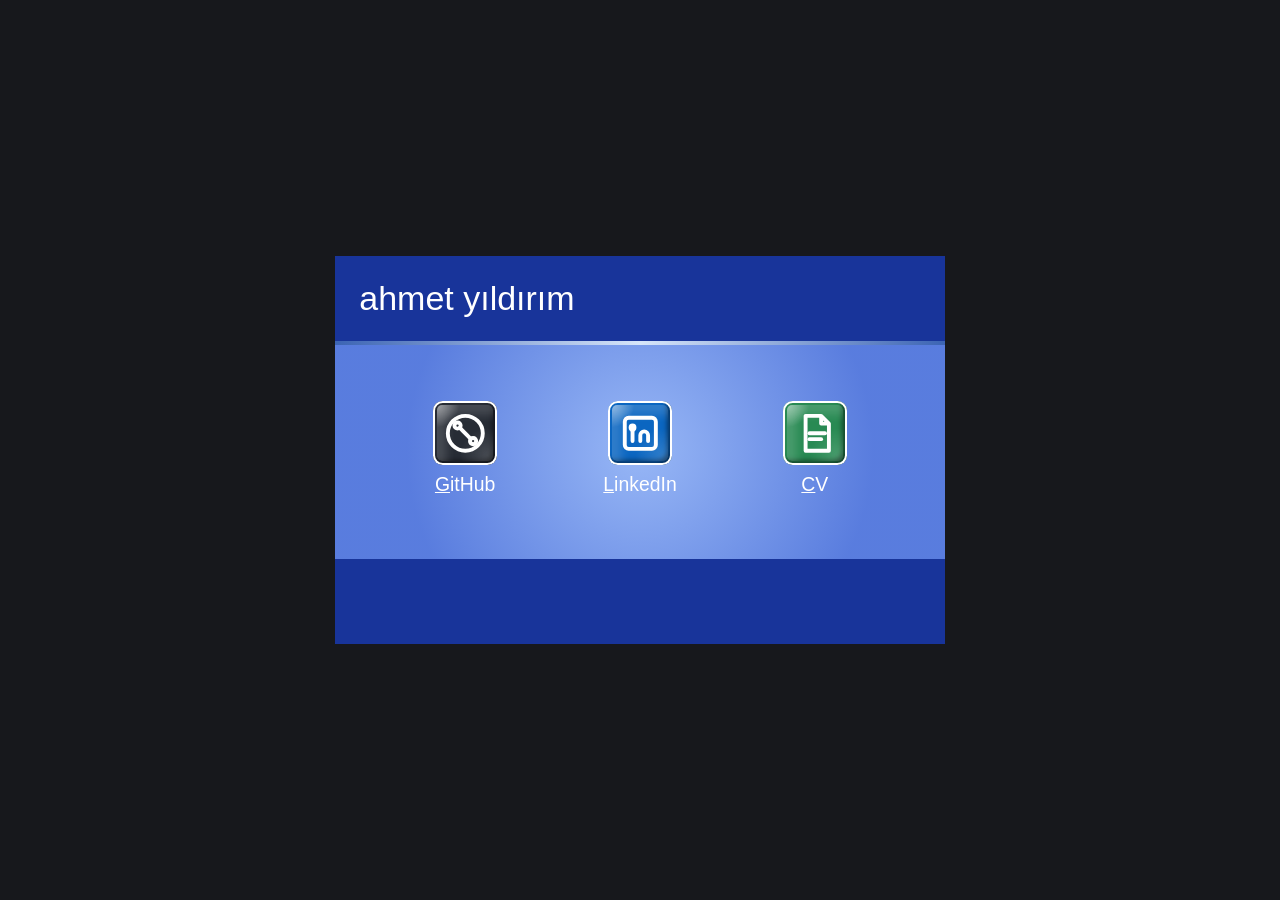
==== index.html @ 96808cb3 "feat: replace control buttons with animated social links" ====
<!DOCTYPE html>
<html lang="en">
<head>
    <meta charset="UTF-8">
    <meta name="viewport" content="width=device-width, initial-scale=1.0">
    <title>Ahmet Yıldırım</title>
    <link rel="stylesheet" href="./style.css">
</head>
<body>
    <main>
	<header>ahmet yıldırım</header>
	<div class="btn-block">
		<a id="github" class="icon-btn icon-btn--github" href="https://github.com/yldrmahmet" target="_blank" rel="noopener noreferrer" aria-label="GitHub">
			<svg class="icon icon--github" viewBox="0 0 24 24" width="24px" height="24px" aria-hidden="true">
				<g fill="none" stroke="#fff">
					<circle class="icon__part icon__part--1" cx="12" cy="12" r="9" stroke-width="2" data-anim-end />
					<circle class="icon__part icon__part--2" cx="8" cy="8" r="1.6" stroke-width="2" />
					<circle class="icon__part icon__part--3" cx="16" cy="16" r="1.6" stroke-width="2" />
					<line class="icon__part icon__part--4" x1="9.2" y1="9.2" x2="14.8" y2="14.8" stroke-width="2" stroke-linecap="round" />
				</g>
			</svg>
		</a>
		<span class="btn-block__u">G</span>itHub
	</div>
	<div class="btn-block">
		<a id="linkedin" class="icon-btn icon-btn--linkedin" href="https://www.linkedin.com/in/kullaniciadi/" target="_blank" rel="noopener noreferrer" aria-label="LinkedIn">
			<svg class="icon icon--linkedin" viewBox="0 0 24 24" width="24px" height="24px" aria-hidden="true">
				<g fill="none" stroke="#fff">
					<rect class="icon__part icon__part--1" x="4" y="4" width="16" height="16" rx="2" stroke-width="2" data-anim-end />
					<circle class="icon__part icon__part--2" cx="8" cy="9" r="1" stroke-width="2" />
					<line class="icon__part icon__part--3" x1="8" y1="11" x2="8" y2="16" stroke-width="2" stroke-linecap="round" />
					<path class="icon__part icon__part--4" d="M12 16v-3c0-1.1.9-2 2-2s2 .9 2 2v3" stroke-width="2" stroke-linecap="round" stroke-linejoin="round" />
				</g>
			</svg>
		</a>
		<span class="btn-block__u">L</span>inkedIn
	</div>
	<div class="btn-block">
		<a id="cv" class="icon-btn icon-btn--cv" href="./cv.pdf" target="_blank" rel="noopener noreferrer" aria-label="CV">
			<svg class="icon icon--cv" viewBox="0 0 24 24" width="24px" height="24px" aria-hidden="true">
				<g fill="none" stroke="#fff">
					<path class="icon__part icon__part--1" d="M7 3h8l4 4v14H7z" stroke-width="2" stroke-linejoin="round" data-anim-end />
					<polyline class="icon__part icon__part--2" points="15,3 15,7 19,7" stroke-width="2" stroke-linejoin="round" />
					<line class="icon__part icon__part--3" x1="9" y1="12" x2="17" y2="12" stroke-width="2" stroke-linecap="round" />
					<line class="icon__part icon__part--4" x1="9" y1="15" x2="15" y2="15" stroke-width="2" stroke-linecap="round" />
				</g>
			</svg>
		</a>
		<span class="btn-block__u">C</span>V
	</div>
	<footer></footer>
		</main>
        <script src="./app.js"></script>
</body>
</html>
---- style.css ----
* {
	border: 0;
	box-sizing: border-box;
	margin: 0;
	padding: 0;
}
:root {
	--trans-dur: 0.3s;
	font-size: calc(16px + (24 - 16) * (100vw - 320px) / (2560 - 320));
}
body,
button {
	font: 1em/1.5 Verdana, sans-serif;
}
body {
	background-color: hsl(223,10%,10%);
	display: flex;
	flex-direction: column;
	height: 100vh;
	transition:
		background-color var(--trans-dur),
		color var(--trans-dur);
}
header,
footer {
	background-color: hsl(227,73%,35%);
	display: flex;
	justify-content: space-between;
	align-items: center;
	width: 100%;
	min-height: 4.4rem;
	position: absolute;
}
header {
	font-family: Arial, sans-serif;
	font-size: 1.75em;
	line-height: 1;
	margin-bottom: 0.2rem;
	padding: 0 1.25rem;
	top: 0;
}
footer {
	bottom: 0;
}
header:after {
	background-image: linear-gradient(90deg,hsl(220,50%,47%),hsl(215,77%,91%),hsl(220,50%,47%));
	content: "";
	display: block;
	position: absolute;
	top: 100%;
	left: 0;
	width: 100%;
	height: 0.2rem;
}
main {
	background-image: radial-gradient(circle at center,hsl(220,84%,78%),hsl(224,67%,61%) 12em);
	color: hsl(0,0%,100%);
	display: flex;
	justify-content: center;
	align-items: center;
	margin: auto;
	position: relative;
	max-width: 31.4em;
	width: 100%;
	min-height: 20em;
}
.btn-block {
	width: 9em;
	text-align: center;
}
.btn-block__u {
	text-decoration: underline;
}
.icon-btn {
	background-color: hsl(0,0%,50%);
	border-radius: 0.5em;
	box-shadow:
		0 0 0 2px hsl(0,0%,100%) inset,
		-0.25em -0.25em 0.25em hsla(0,0%,0%,0.5) inset;
	cursor: pointer;
	display: flex;
	margin: 0 auto 0.25em auto;
	outline: transparent;
	position: relative;
	width: 3.3em;
	height: 3.3em;
	-webkit-appearance: none;
	appearance: none;
	-webkit-tap-highlight-color: transparent;
	text-decoration: none;
}
.icon-btn:before {
	background-color: hsla(0,0%,100%,0);
	background-image:
		radial-gradient(100% 100% at 0 0,hsla(0,0%,100%,0.5),hsla(0,0%,100%,0) 40%),
		radial-gradient(100% 100% at 90% 90%,hsla(0,0%,100%,0.15),hsla(0,0%,100%,0) 50%);
	border-radius: 0.25em;
	box-shadow: 0.5em 0.5em 0.5em hsla(0,0%,100%,0.15) inset;
	content: "";
	display: block;
	position: absolute;
	inset: 4px;
	transition: background-color var(--trans-dur);
}
.icon-btn:focus-visible:before,
.icon-btn:hover:before {
	background-color: hsla(0,0%,100%,0.2);
}
.icon-btn:active:before {
	background-color: hsla(0,0%,0%,0.2);
}
.icon-btn--github { background-color: hsl(220, 15%, 18%); }
.icon-btn--linkedin { background-color: hsl(210, 89%, 40%); }
.icon-btn--cv { background-color: hsl(146, 55%, 35%); }
.icon {
	margin: auto;
	pointer-events: none;
	width: 2.4em;
	height: 2.4em;
}
.icon__part {
	animation-duration: 1s;
}
.icon-btn--animated .icon__part {
	transform-origin: 12px 12px;
}

.icon-btn--animated .icon--github .icon__part--1 { animation-name: githubRing; }
.icon-btn--animated .icon--github .icon__part--2 { animation-name: githubNodeA; }
.icon-btn--animated .icon--github .icon__part--3 { animation-name: githubNodeB; }
.icon-btn--animated .icon--github .icon__part--4 {
	animation-name: githubLink;
	stroke-dasharray: 9 9;
}

.icon-btn--animated .icon--linkedin .icon__part--1 { animation-name: linkedinFrame; }
.icon-btn--animated .icon--linkedin .icon__part--2 { animation-name: linkedinDot; }
.icon-btn--animated .icon--linkedin .icon__part--3 { animation-name: linkedinBar; }
.icon-btn--animated .icon--linkedin .icon__part--4 { animation-name: linkedinBar2; }

.icon-btn--animated .icon--cv .icon__part--1 { animation-name: cvPaper; }
.icon-btn--animated .icon--cv .icon__part--2 { animation-name: cvFold; }
.icon-btn--animated .icon--cv .icon__part--3,
.icon-btn--animated .icon--cv .icon__part--4 {
	animation-name: cvLine;
	stroke-dasharray: 12 12;
}

/* Animations */
@keyframes githubRing {
	0%, 100% { transform: scale(1) rotate(0deg); }
	50% { transform: scale(0.88) rotate(12deg); }
}
@keyframes githubNodeA {
	0%, 100% { transform: translate(0, 0); }
	50% { transform: translate(-1px, -1px); }
}
@keyframes githubNodeB {
	0%, 100% { transform: translate(0, 0); }
	50% { transform: translate(1px, 1px); }
}
@keyframes githubLink {
	0%, 100% { stroke-dashoffset: 0; opacity: 1; }
	50% { stroke-dashoffset: 8; opacity: 0.6; }
}
@keyframes linkedinFrame {
	0%, 100% { transform: translateY(0); }
	50% { transform: translateY(-1px); }
}
@keyframes linkedinDot {
	0%, 100% { transform: scale(1); }
	50% { transform: scale(1.35); }
}
@keyframes linkedinBar {
	0%, 100% { transform: translateY(0); }
	50% { transform: translateY(-1px); }
}
@keyframes linkedinBar2 {
	0%, 100% { transform: translateY(0); }
	50% { transform: translateY(1px); }
}
@keyframes cvPaper {
	0%, 100% { transform: rotate(0deg); }
	50% { transform: rotate(-7deg); }
}
@keyframes cvFold {
	0%, 100% { transform: translate(0, 0); }
	50% { transform: translate(0.8px, -0.8px); }
}
@keyframes cvLine {
	0%, 100% { stroke-dashoffset: 0; opacity: 1; }
	50% { stroke-dashoffset: -8; opacity: 0.65; }
}
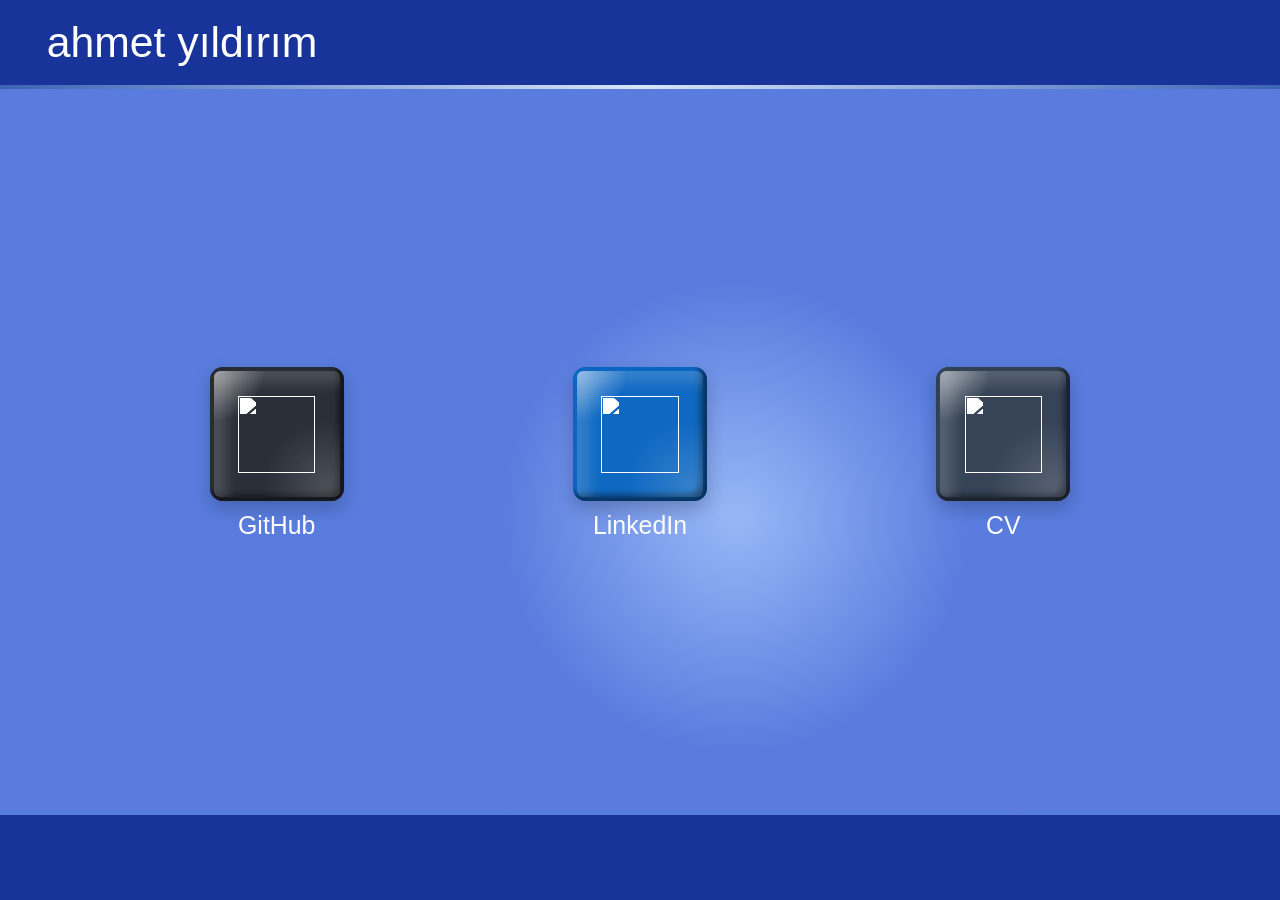
==== commit ec164f23: "update portfolio UI and CV modal flow" ====
--- a/index.html
+++ b/index.html
@@ -11,45 +11,29 @@
 	<header>ahmet yıldırım</header>
 	<div class="btn-block">
 		<a id="github" class="icon-btn icon-btn--github" href="https://github.com/yldrmahmet" target="_blank" rel="noopener noreferrer" aria-label="GitHub">
-			<svg class="icon icon--github" viewBox="0 0 24 24" width="24px" height="24px" aria-hidden="true">
-				<g fill="none" stroke="#fff">
-					<circle class="icon__part icon__part--1" cx="12" cy="12" r="9" stroke-width="2" data-anim-end />
-					<circle class="icon__part icon__part--2" cx="8" cy="8" r="1.6" stroke-width="2" />
-					<circle class="icon__part icon__part--3" cx="16" cy="16" r="1.6" stroke-width="2" />
-					<line class="icon__part icon__part--4" x1="9.2" y1="9.2" x2="14.8" y2="14.8" stroke-width="2" stroke-linecap="round" />
-				</g>
-			</svg>
+			<img class="icon icon--github" src="https://cdn.jsdelivr.net/npm/bootstrap-icons@1.11.3/icons/github.svg" alt="" />
 		</a>
-		<span class="btn-block__u">G</span>itHub
+		GitHub
 	</div>
 	<div class="btn-block">
-		<a id="linkedin" class="icon-btn icon-btn--linkedin" href="https://www.linkedin.com/in/kullaniciadi/" target="_blank" rel="noopener noreferrer" aria-label="LinkedIn">
-			<svg class="icon icon--linkedin" viewBox="0 0 24 24" width="24px" height="24px" aria-hidden="true">
-				<g fill="none" stroke="#fff">
-					<rect class="icon__part icon__part--1" x="4" y="4" width="16" height="16" rx="2" stroke-width="2" data-anim-end />
-					<circle class="icon__part icon__part--2" cx="8" cy="9" r="1" stroke-width="2" />
-					<line class="icon__part icon__part--3" x1="8" y1="11" x2="8" y2="16" stroke-width="2" stroke-linecap="round" />
-					<path class="icon__part icon__part--4" d="M12 16v-3c0-1.1.9-2 2-2s2 .9 2 2v3" stroke-width="2" stroke-linecap="round" stroke-linejoin="round" />
-				</g>
-			</svg>
+		<a id="linkedin" class="icon-btn icon-btn--linkedin" href="https://www.linkedin.com/in/yldrmahmet/" target="_blank" rel="noopener noreferrer" aria-label="LinkedIn">
+			<img class="icon icon--linkedin" src="https://cdn.jsdelivr.net/npm/bootstrap-icons@1.11.3/icons/linkedin.svg" alt="" />
 		</a>
-		<span class="btn-block__u">L</span>inkedIn
+		LinkedIn
 	</div>
 	<div class="btn-block">
-		<a id="cv" class="icon-btn icon-btn--cv" href="./cv.pdf" target="_blank" rel="noopener noreferrer" aria-label="CV">
-			<svg class="icon icon--cv" viewBox="0 0 24 24" width="24px" height="24px" aria-hidden="true">
-				<g fill="none" stroke="#fff">
-					<path class="icon__part icon__part--1" d="M7 3h8l4 4v14H7z" stroke-width="2" stroke-linejoin="round" data-anim-end />
-					<polyline class="icon__part icon__part--2" points="15,3 15,7 19,7" stroke-width="2" stroke-linejoin="round" />
-					<line class="icon__part icon__part--3" x1="9" y1="12" x2="17" y2="12" stroke-width="2" stroke-linecap="round" />
-					<line class="icon__part icon__part--4" x1="9" y1="15" x2="15" y2="15" stroke-width="2" stroke-linecap="round" />
-				</g>
-			</svg>
+		<a id="cv" class="icon-btn icon-btn--cv" href="./cv.pdf" target="_blank" rel="noopener noreferrer" aria-label="CV" data-cv-open>
+			<img class="icon icon--cv" src="https://cdn.jsdelivr.net/npm/bootstrap-icons@1.11.3/icons/filetype-pdf.svg" alt="" />
 		</a>
-		<span class="btn-block__u">C</span>V
+		CV
 	</div>
 	<footer></footer>
-		</main>
-        <script src="./app.js"></script>
+	</main>
+	<div id="cv-modal" class="cv-modal" role="dialog" aria-modal="true" aria-label="CV preview" aria-hidden="true">
+		<div class="cv-modal__panel">
+			<iframe src="./cv.pdf#view=FitH" class="cv-modal__frame" title="CV PDF Preview"></iframe>
+		</div>
+	</div>
+	<script src="./app.js"></script>
 </body>
 </html>
--- a/style.css
+++ b/style.css
@@ -6,6 +6,7 @@
 }
 :root {
 	--trans-dur: 0.3s;
+	--ease-out: cubic-bezier(0.22, 1, 0.36, 1);
 	font-size: calc(16px + (24 - 16) * (100vw - 320px) / (2560 - 320));
 }
 body,
@@ -16,7 +17,8 @@
 	background-color: hsl(223,10%,10%);
 	display: flex;
 	flex-direction: column;
-	height: 100vh;
+	min-height: 100vh;
+	min-height: 100dvh;
 	transition:
 		background-color var(--trans-dur),
 		color var(--trans-dur);
@@ -33,7 +35,7 @@
 }
 header {
 	font-family: Arial, sans-serif;
-	font-size: 1.75em;
+	font-size: 1.45rem;
 	line-height: 1;
 	margin-bottom: 0.2rem;
 	padding: 0 1.25rem;
@@ -54,43 +56,57 @@
 }
 main {
 	background-image: radial-gradient(circle at center,hsl(220,84%,78%),hsl(224,67%,61%) 12em);
+	background-size: 115% 115%;
 	color: hsl(0,0%,100%);
 	display: flex;
 	justify-content: center;
 	align-items: center;
-	margin: auto;
+	gap: 0.9rem;
+	margin: 0;
+	padding: 5.2rem 0.9rem 5rem;
 	position: relative;
-	max-width: 31.4em;
-	width: 100%;
-	min-height: 20em;
+	width: 100%;
+	min-height: 100vh;
+	min-height: 100dvh;
+	height: 100dvh;
+	animation: surfaceShift 14s ease-in-out infinite alternate;
 }
 .btn-block {
-	width: 9em;
+	width: 9.5em;
+	font-size: 1rem;
 	text-align: center;
-}
-.btn-block__u {
-	text-decoration: underline;
-}
+	opacity: 0;
+	transform: translateY(10px);
+	animation: blockEnter 480ms var(--ease-out) forwards;
+	transition: color 0.2s ease;
+}
+.btn-block:nth-of-type(1) { animation-delay: 80ms; }
+.btn-block:nth-of-type(2) { animation-delay: 150ms; }
+.btn-block:nth-of-type(3) { animation-delay: 220ms; }
 .icon-btn {
 	background-color: hsl(0,0%,50%);
 	border-radius: 0.5em;
 	box-shadow:
-		0 0 0 2px hsl(0,0%,100%) inset,
-		-0.25em -0.25em 0.25em hsla(0,0%,0%,0.5) inset;
+		-0.25em -0.25em 0.25em hsla(0,0%,0%,0.5) inset,
+		0 0.3em 0.7em hsla(222,45%,8%,0.24);
 	cursor: pointer;
 	display: flex;
 	margin: 0 auto 0.25em auto;
 	outline: transparent;
 	position: relative;
-	width: 3.3em;
-	height: 3.3em;
+	width: 3.9em;
+	height: 3.9em;
 	-webkit-appearance: none;
 	appearance: none;
 	-webkit-tap-highlight-color: transparent;
 	text-decoration: none;
+	transition:
+		transform 170ms var(--ease-out),
+		box-shadow 170ms var(--ease-out),
+		filter 170ms var(--ease-out);
 }
 .icon-btn:before {
-	background-color: hsla(0,0%,100%,0);
+	background-color: hsla(0,0%,100%,0.02);
 	background-image:
 		radial-gradient(100% 100% at 0 0,hsla(0,0%,100%,0.5),hsla(0,0%,100%,0) 40%),
 		radial-gradient(100% 100% at 90% 90%,hsla(0,0%,100%,0.15),hsla(0,0%,100%,0) 50%);
@@ -100,94 +116,175 @@
 	display: block;
 	position: absolute;
 	inset: 4px;
-	transition: background-color var(--trans-dur);
+	transition: background-color 170ms var(--ease-out);
+}
+.icon-btn:hover,
+.icon-btn:focus-visible {
+	box-shadow:
+		-0.25em -0.25em 0.25em hsla(0,0%,0%,0.48) inset,
+		0 0.45em 0.9em hsla(222,45%,8%,0.36);
+	filter: brightness(1.015);
+	transform: translateY(-1px);
 }
 .icon-btn:focus-visible:before,
 .icon-btn:hover:before {
-	background-color: hsla(0,0%,100%,0.2);
+	background-color: hsla(0,0%,100%,0.09);
+}
+.icon-btn:focus-visible {
+	outline: 2px solid hsla(0,0%,100%,0.85);
+	outline-offset: 3px;
 }
 .icon-btn:active:before {
 	background-color: hsla(0,0%,0%,0.2);
 }
+.icon-btn:active {
+	box-shadow:
+		-0.25em -0.25em 0.25em hsla(0,0%,0%,0.55) inset,
+		0 0.2em 0.35em hsla(222,45%,8%,0.2);
+	filter: brightness(0.98);
+	transform: translateY(0);
+}
 .icon-btn--github { background-color: hsl(220, 15%, 18%); }
 .icon-btn--linkedin { background-color: hsl(210, 89%, 40%); }
-.icon-btn--cv { background-color: hsl(146, 55%, 35%); }
+.icon-btn--cv { background-color: #334155; }
 .icon {
 	margin: auto;
 	pointer-events: none;
-	width: 2.4em;
-	height: 2.4em;
-}
-.icon__part {
-	animation-duration: 1s;
-}
-.icon-btn--animated .icon__part {
-	transform-origin: 12px 12px;
-}
-
-.icon-btn--animated .icon--github .icon__part--1 { animation-name: githubRing; }
-.icon-btn--animated .icon--github .icon__part--2 { animation-name: githubNodeA; }
-.icon-btn--animated .icon--github .icon__part--3 { animation-name: githubNodeB; }
-.icon-btn--animated .icon--github .icon__part--4 {
-	animation-name: githubLink;
-	stroke-dasharray: 9 9;
-}
-
-.icon-btn--animated .icon--linkedin .icon__part--1 { animation-name: linkedinFrame; }
-.icon-btn--animated .icon--linkedin .icon__part--2 { animation-name: linkedinDot; }
-.icon-btn--animated .icon--linkedin .icon__part--3 { animation-name: linkedinBar; }
-.icon-btn--animated .icon--linkedin .icon__part--4 { animation-name: linkedinBar2; }
-
-.icon-btn--animated .icon--cv .icon__part--1 { animation-name: cvPaper; }
-.icon-btn--animated .icon--cv .icon__part--2 { animation-name: cvFold; }
-.icon-btn--animated .icon--cv .icon__part--3,
-.icon-btn--animated .icon--cv .icon__part--4 {
-	animation-name: cvLine;
-	stroke-dasharray: 12 12;
-}
-
-/* Animations */
-@keyframes githubRing {
-	0%, 100% { transform: scale(1) rotate(0deg); }
-	50% { transform: scale(0.88) rotate(12deg); }
-}
-@keyframes githubNodeA {
-	0%, 100% { transform: translate(0, 0); }
-	50% { transform: translate(-1px, -1px); }
-}
-@keyframes githubNodeB {
-	0%, 100% { transform: translate(0, 0); }
-	50% { transform: translate(1px, 1px); }
-}
-@keyframes githubLink {
-	0%, 100% { stroke-dashoffset: 0; opacity: 1; }
-	50% { stroke-dashoffset: 8; opacity: 0.6; }
-}
-@keyframes linkedinFrame {
-	0%, 100% { transform: translateY(0); }
-	50% { transform: translateY(-1px); }
-}
-@keyframes linkedinDot {
-	0%, 100% { transform: scale(1); }
-	50% { transform: scale(1.35); }
-}
-@keyframes linkedinBar {
-	0%, 100% { transform: translateY(0); }
-	50% { transform: translateY(-1px); }
-}
-@keyframes linkedinBar2 {
-	0%, 100% { transform: translateY(0); }
-	50% { transform: translateY(1px); }
-}
-@keyframes cvPaper {
-	0%, 100% { transform: rotate(0deg); }
-	50% { transform: rotate(-7deg); }
-}
-@keyframes cvFold {
-	0%, 100% { transform: translate(0, 0); }
-	50% { transform: translate(0.8px, -0.8px); }
-}
-@keyframes cvLine {
-	0%, 100% { stroke-dashoffset: 0; opacity: 1; }
-	50% { stroke-dashoffset: -8; opacity: 0.65; }
-}
+	width: 2.25em;
+	height: 2.25em;
+	filter: brightness(0) invert(1);
+	transform-origin: 50% 50%;
+	transition: transform 170ms var(--ease-out);
+}
+.icon-btn:hover .icon,
+.icon-btn:focus-visible .icon {
+	transform: scale(1.02);
+}
+
+.cv-modal {
+	background: hsla(223, 45%, 5%, 0.72);
+	backdrop-filter: blur(4px);
+	inset: 0;
+	opacity: 0;
+	pointer-events: none;
+	position: fixed;
+	transition: opacity 180ms var(--ease-out);
+	visibility: hidden;
+	z-index: 1000;
+}
+.cv-modal.is-open {
+	opacity: 1;
+	pointer-events: auto;
+	visibility: visible;
+}
+.cv-modal__panel {
+	background: hsl(220, 23%, 12%);
+	border: 1px solid hsla(0,0%,100%,0.15);
+	border-radius: 0.9rem;
+	box-shadow: 0 1rem 3rem hsla(220, 45%, 4%, 0.55);
+	height: min(88dvh, 54rem);
+	left: 50%;
+	overflow: hidden;
+	position: absolute;
+	top: 50%;
+	transform: translate(-50%, -50%);
+	width: min(70rem, calc(100vw - 1.2rem));
+}
+.cv-modal__frame {
+	background: #fff;
+	border: 0;
+	display: block;
+	height: 100%;
+	width: 100%;
+}
+body.modal-open {
+	overflow: hidden;
+}
+
+@keyframes blockEnter {
+	from {
+		opacity: 0;
+		transform: translateY(10px);
+	}
+	to {
+		opacity: 1;
+		transform: translateY(0);
+	}
+}
+@keyframes surfaceShift {
+	from {
+		background-position: 47% 49%;
+	}
+	to {
+		background-position: 53% 51%;
+	}
+}
+
+@media (prefers-reduced-motion: reduce) {
+	main,
+	.btn-block {
+		animation: none;
+	}
+	.cv-modal {
+		transition: none;
+	}
+	.icon-btn,
+	.icon-btn:before,
+	.icon {
+		transition: none;
+	}
+	.icon-btn:hover,
+	.icon-btn:focus-visible,
+	.icon-btn:active,
+	.icon-btn:hover .icon,
+	.icon-btn:focus-visible .icon {
+		filter: none;
+		transform: none;
+	}
+}
+
+@media (min-width: 768px) {
+	header {
+		font-size: 1.9rem;
+		padding: 0 1.8rem;
+	}
+	main {
+		gap: 1.8rem;
+		padding: 6rem 1.8rem 5.5rem;
+	}
+	.btn-block {
+		width: 11em;
+		font-size: 1.12rem;
+	}
+	.icon-btn {
+		width: 4.7em;
+		height: 4.7em;
+	}
+	.icon {
+		width: 2.7em;
+		height: 2.7em;
+	}
+}
+
+@media (min-width: 1200px) {
+	header {
+		font-size: 2.2rem;
+		padding: 0 2.4rem;
+	}
+	main {
+		gap: 2.7rem;
+		padding: 6.4rem 2.2rem 5.8rem;
+	}
+	.btn-block {
+		width: 12.5em;
+		font-size: 1.28rem;
+	}
+	.icon-btn {
+		width: 5.4em;
+		height: 5.4em;
+	}
+	.icon {
+		width: 3.1em;
+		height: 3.1em;
+	}
+}
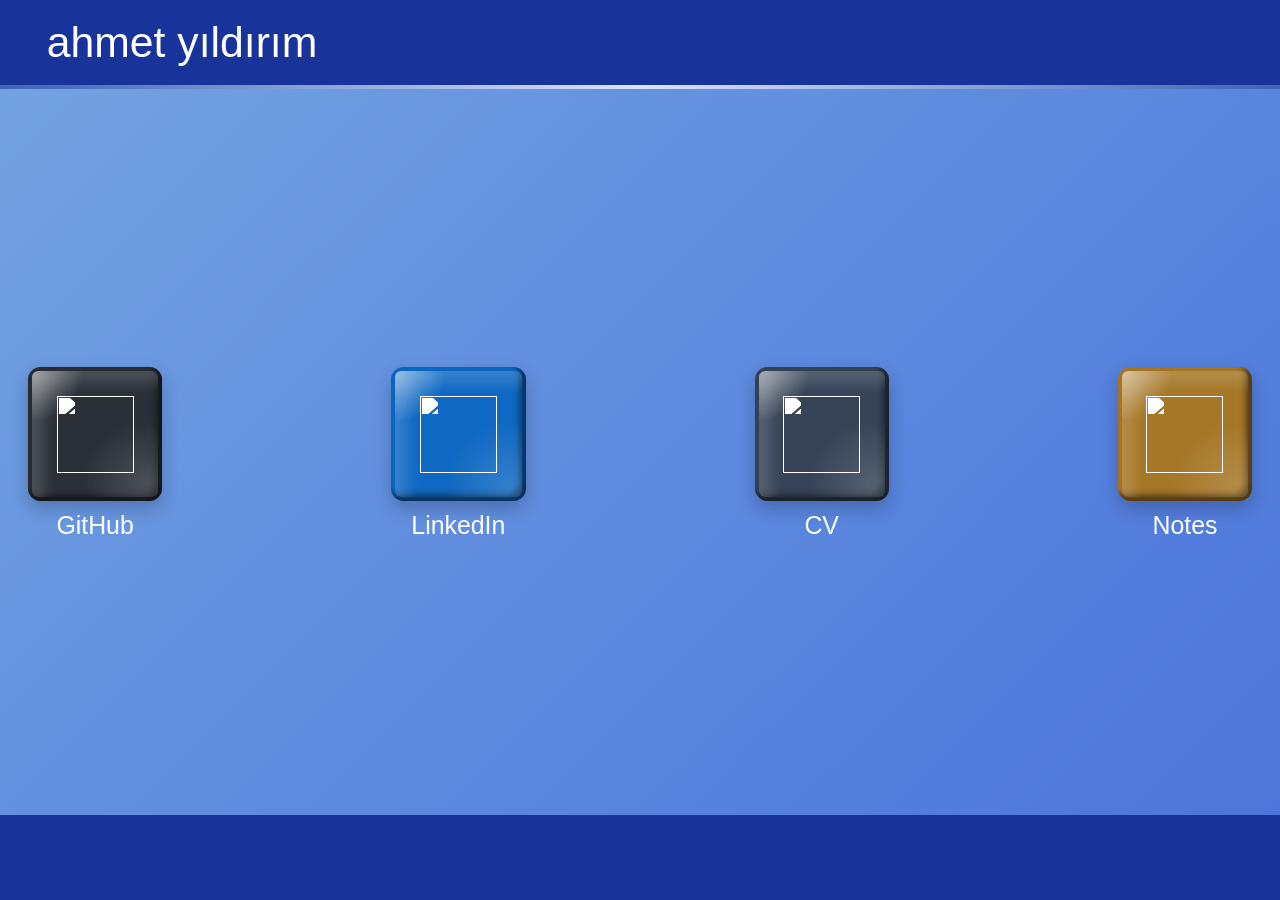
==== commit a7f752f2: "feat: add xp windows controls and markdown notes panel" ====
--- a/index.html
+++ b/index.html
@@ -1,39 +1,102 @@
 <!DOCTYPE html>
 <html lang="en">
 <head>
-    <meta charset="UTF-8">
-    <meta name="viewport" content="width=device-width, initial-scale=1.0">
-    <title>Ahmet Yıldırım</title>
-    <link rel="stylesheet" href="./style.css">
+	<meta charset="UTF-8">
+	<meta name="viewport" content="width=device-width, initial-scale=1.0">
+		<title>Ahmet Yıldırım</title>
+		<link rel="stylesheet" href="./style.css">
+		<link rel="stylesheet" href="https://unpkg.com/xp.css">
+		<script defer src="https://cdn.jsdelivr.net/npm/marked/marked.min.js"></script>
 </head>
 <body>
     <main>
-	<header>ahmet yıldırım</header>
-	<div class="btn-block">
-		<a id="github" class="icon-btn icon-btn--github" href="https://github.com/yldrmahmet" target="_blank" rel="noopener noreferrer" aria-label="GitHub">
-			<img class="icon icon--github" src="https://cdn.jsdelivr.net/npm/bootstrap-icons@1.11.3/icons/github.svg" alt="" />
-		</a>
-		GitHub
-	</div>
-	<div class="btn-block">
-		<a id="linkedin" class="icon-btn icon-btn--linkedin" href="https://www.linkedin.com/in/yldrmahmet/" target="_blank" rel="noopener noreferrer" aria-label="LinkedIn">
-			<img class="icon icon--linkedin" src="https://cdn.jsdelivr.net/npm/bootstrap-icons@1.11.3/icons/linkedin.svg" alt="" />
-		</a>
-		LinkedIn
-	</div>
-	<div class="btn-block">
-		<a id="cv" class="icon-btn icon-btn--cv" href="./cv.pdf" target="_blank" rel="noopener noreferrer" aria-label="CV" data-cv-open>
-			<img class="icon icon--cv" src="https://cdn.jsdelivr.net/npm/bootstrap-icons@1.11.3/icons/filetype-pdf.svg" alt="" />
-		</a>
-		CV
-	</div>
-	<footer></footer>
-	</main>
-	<div id="cv-modal" class="cv-modal" role="dialog" aria-modal="true" aria-label="CV preview" aria-hidden="true">
-		<div class="cv-modal__panel">
-			<iframe src="./cv.pdf#view=FitH" class="cv-modal__frame" title="CV PDF Preview"></iframe>
+		<header>ahmet yıldırım</header>
+		<section id="desktop-content" class="desktop-content" aria-hidden="false">
+			<div class="btn-block">
+				<a id="github" class="icon-btn icon-btn--github" href="https://github.com/yldrmahmet" target="_blank" rel="noopener noreferrer" aria-label="GitHub">
+					<img class="icon icon--github" src="https://cdn.jsdelivr.net/npm/bootstrap-icons@1.11.3/icons/github.svg" alt="" />
+				</a>
+				GitHub
+			</div>
+			<div class="btn-block">
+				<a id="linkedin" class="icon-btn icon-btn--linkedin" href="https://www.linkedin.com/in/yldrmahmet/" target="_blank" rel="noopener noreferrer" aria-label="LinkedIn">
+					<img class="icon icon--linkedin" src="https://cdn.jsdelivr.net/npm/bootstrap-icons@1.11.3/icons/linkedin.svg" alt="" />
+				</a>
+				LinkedIn
+			</div>
+			<div class="btn-block">
+				<a id="cv" class="icon-btn icon-btn--cv" href="./cv.pdf" rel="noopener noreferrer" aria-label="CV" data-cv-open>
+					<img class="icon icon--cv" src="https://cdn.jsdelivr.net/npm/bootstrap-icons@1.11.3/icons/filetype-pdf.svg" alt="" />
+				</a>
+				CV
+			</div>
+		<div class="btn-block">
+			<a id="notes" class="icon-btn icon-btn--notes" href="#" aria-label="Notes">
+				<img class="icon icon--notes" src="https://cdn.jsdelivr.net/npm/bootstrap-icons@1.11.3/icons/journal-text.svg" alt="" />
+			</a>
+			Notes
 		</div>
-	</div>
-	<script src="./app.js"></script>
+		</section>
+			<section id="notes-panel" class="notes-panel" aria-hidden="true">
+					<div class="window notes-window" role="region" aria-label="Notes window">
+						<div class="title-bar">
+							<div class="title-bar-text">Notes - yldrmahmet</div>
+							<div class="title-bar-controls">
+								<button type="button" aria-label="Minimize" data-window-minimize="notes"></button>
+								<button type="button" aria-label="Maximize" data-window-maximize="notes"></button>
+								<button type="button" aria-label="Close" data-notes-close></button>
+							</div>
+						</div>
+					<div class="window-body notes-window__body">
+						<aside class="notes-window__sidebar" aria-label="Post categories">
+							<ul class="tree-view notes-tree" id="notes-tree">
+								<li>Loading notes...</li>
+							</ul>
+						</aside>
+						<section class="notes-window__posts" id="notes-posts" aria-label="Notes list">
+							<article class="notes-post">
+								<fieldset>
+									<legend>Loading</legend>
+									<p>Markdown files are loading...</p>
+								</fieldset>
+							</article>
+						</section>
+						<section class="field-row notes-actions">
+							<button type="button" data-notes-close>Back to desktop</button>
+						</section>
+					</div>
+					<div class="status-bar">
+						<p class="status-bar-field" id="notes-count">0 posts</p>
+						<p class="status-bar-field" id="notes-source">notes/index.json</p>
+						<p class="status-bar-field">Press Esc to close</p>
+					</div>
+				</div>
+			</section>
+			<section id="cv-panel" class="cv-panel" aria-hidden="true">
+					<div class="window cv-window" role="region" aria-label="CV window">
+						<div class="title-bar">
+							<div class="title-bar-text">CV - yldrmahmet</div>
+							<div class="title-bar-controls">
+								<button type="button" aria-label="Minimize" data-window-minimize="cv"></button>
+								<button type="button" aria-label="Maximize" data-window-maximize="cv"></button>
+								<button type="button" aria-label="Close" data-cv-close></button>
+							</div>
+						</div>
+						<div class="window-body cv-window__body">
+							<iframe src="./cv.pdf#toolbar=0&navpanes=0&scrollbar=0&view=FitH&zoom=page-width" class="cv-window__frame" title="CV PDF Preview"></iframe>
+						<section class="field-row cv-actions">
+							<button type="button" data-cv-close>Back to desktop</button>
+						</section>
+					</div>
+				</div>
+			</section>
+				<footer>
+					<div class="taskbar" aria-label="Window taskbar">
+						<button type="button" class="taskbar__button" data-window-restore="notes" hidden>Notes</button>
+						<button type="button" class="taskbar__button" data-window-restore="cv" hidden>CV</button>
+					</div>
+				</footer>
+			</main>
+		<script src="./app.js"></script>
 </body>
 </html>
--- a/style.css
+++ b/style.css
@@ -1,5 +1,4 @@
 * {
-	border: 0;
 	box-sizing: border-box;
 	margin: 0;
 	padding: 0;
@@ -19,6 +18,7 @@
 	flex-direction: column;
 	min-height: 100vh;
 	min-height: 100dvh;
+	overflow-x: hidden;
 	transition:
 		background-color var(--trans-dur),
 		color var(--trans-dur);
@@ -27,15 +27,16 @@
 footer {
 	background-color: hsl(227,73%,35%);
 	display: flex;
-	justify-content: space-between;
 	align-items: center;
 	width: 100%;
 	min-height: 4.4rem;
 	position: absolute;
+	z-index: 10;
 }
 header {
 	font-family: Arial, sans-serif;
 	font-size: 1.45rem;
+	justify-content: space-between;
 	line-height: 1;
 	margin-bottom: 0.2rem;
 	padding: 0 1.25rem;
@@ -43,6 +44,25 @@
 }
 footer {
 	bottom: 0;
+	justify-content: flex-start;
+	padding: 0.35rem 0.55rem;
+}
+.taskbar {
+	align-items: center;
+	display: flex;
+	flex-wrap: wrap;
+	gap: 0.35rem;
+	width: 100%;
+}
+.taskbar__button {
+	max-width: min(12rem, 46vw);
+	min-width: 6.2rem;
+	overflow: hidden;
+	text-overflow: ellipsis;
+	white-space: nowrap;
+}
+.taskbar__button[hidden] {
+	display: none !important;
 }
 header:after {
 	background-image: linear-gradient(90deg,hsl(220,50%,47%),hsl(215,77%,91%),hsl(220,50%,47%));
@@ -55,8 +75,8 @@
 	height: 0.2rem;
 }
 main {
-	background-image: radial-gradient(circle at center,hsl(220,84%,78%),hsl(224,67%,61%) 12em);
-	background-size: 115% 115%;
+	background-image: linear-gradient(135deg,hsl(214,64%,67%) 0%,hsl(221,67%,60%) 52%,hsl(227,61%,54%) 100%);
+	background-size: 140% 140%;
 	color: hsl(0,0%,100%);
 	display: flex;
 	justify-content: center;
@@ -69,7 +89,19 @@
 	min-height: 100vh;
 	min-height: 100dvh;
 	height: 100dvh;
-	animation: surfaceShift 14s ease-in-out infinite alternate;
+	animation: surfaceShift 18s ease-in-out infinite alternate;
+}
+.desktop-content {
+	align-items: center;
+	display: flex;
+	gap: 0.9rem;
+	justify-content: center;
+}
+body.notes-open .desktop-content {
+	display: none;
+}
+body.cv-open .desktop-content {
+	display: none;
 }
 .btn-block {
 	width: 9.5em;
@@ -83,8 +115,10 @@
 .btn-block:nth-of-type(1) { animation-delay: 80ms; }
 .btn-block:nth-of-type(2) { animation-delay: 150ms; }
 .btn-block:nth-of-type(3) { animation-delay: 220ms; }
+.btn-block:nth-of-type(4) { animation-delay: 290ms; }
 .icon-btn {
 	background-color: hsl(0,0%,50%);
+	border: 0;
 	border-radius: 0.5em;
 	box-shadow:
 		-0.25em -0.25em 0.25em hsla(0,0%,0%,0.5) inset,
@@ -147,6 +181,7 @@
 .icon-btn--github { background-color: hsl(220, 15%, 18%); }
 .icon-btn--linkedin { background-color: hsl(210, 89%, 40%); }
 .icon-btn--cv { background-color: #334155; }
+.icon-btn--notes { background-color: hsl(38, 65%, 39%); }
 .icon {
 	margin: auto;
 	pointer-events: none;
@@ -161,44 +196,168 @@
 	transform: scale(1.02);
 }
 
-.cv-modal {
-	background: hsla(223, 45%, 5%, 0.72);
-	backdrop-filter: blur(4px);
+.notes-panel {
+	display: none;
 	inset: 0;
-	opacity: 0;
-	pointer-events: none;
+	align-items: center;
+	justify-content: center;
+	padding: clamp(0.6rem, 2.2vw, 1.2rem);
 	position: fixed;
-	transition: opacity 180ms var(--ease-out);
-	visibility: hidden;
-	z-index: 1000;
-}
-.cv-modal.is-open {
-	opacity: 1;
-	pointer-events: auto;
-	visibility: visible;
-}
-.cv-modal__panel {
-	background: hsl(220, 23%, 12%);
-	border: 1px solid hsla(0,0%,100%,0.15);
-	border-radius: 0.9rem;
-	box-shadow: 0 1rem 3rem hsla(220, 45%, 4%, 0.55);
-	height: min(88dvh, 54rem);
-	left: 50%;
+	z-index: 1200;
+}
+body.notes-open .notes-panel {
+	display: flex;
+}
+.notes-panel.is-maximized {
+	align-items: stretch;
+	justify-content: stretch;
+	padding: 0;
+}
+.cv-panel {
+	display: none;
+	inset: 0;
+	align-items: center;
+	justify-content: center;
+	padding: clamp(0.6rem, 2.2vw, 1.2rem);
+	position: fixed;
+	z-index: 1200;
+}
+body.cv-open .cv-panel {
+	display: flex;
+}
+.cv-panel.is-maximized {
+	align-items: stretch;
+	justify-content: stretch;
+	padding: 0;
+}
+.notes-window {
+	display: flex;
+	flex-direction: column;
+	max-height: calc(100dvh - 1.2rem);
 	overflow: hidden;
-	position: absolute;
-	top: 50%;
-	transform: translate(-50%, -50%);
-	width: min(70rem, calc(100vw - 1.2rem));
-}
-.cv-modal__frame {
+	width: min(96vw, 58rem);
+}
+.notes-panel.is-maximized .notes-window {
+	height: 100dvh;
+	max-height: 100dvh;
+	width: 100vw;
+}
+.notes-window__body {
+	display: grid;
+	flex: 1;
+	gap: 0.7rem;
+	grid-template-columns: minmax(9.5rem, 13rem) minmax(0, 1fr);
+	min-height: 0;
+	padding: 0.75rem;
+	color: #1f1f1f;
+}
+.notes-window__body * {
+	color: inherit;
+}
+.notes-window__sidebar {
+	min-width: 0;
+}
+.notes-tree {
+	height: min(46dvh, 28rem);
+	margin: 0;
+	overflow: auto;
+}
+.notes-panel.is-maximized .notes-tree {
+	height: 100%;
+	max-height: none;
+}
+.notes-tree__link {
+	color: inherit;
+	display: block;
+	text-decoration: none;
+}
+.notes-tree__link:focus-visible,
+.notes-tree__link:hover {
+	text-decoration: underline;
+}
+.notes-window__posts {
+	display: grid;
+	gap: 0.65rem;
+	max-height: min(46dvh, 28rem);
+	overflow: auto;
+	padding-right: 0.2rem;
+}
+.notes-panel.is-maximized .notes-window__posts {
+	height: 100%;
+	max-height: none;
+}
+.notes-post fieldset {
+	margin: 0;
+}
+.notes-post fieldset > :not(legend) {
+	margin-top: 0.45rem;
+}
+.notes-post h1,
+.notes-post h2,
+.notes-post h3 {
+	font-size: 1rem;
+	line-height: 1.25;
+}
+.notes-post ul,
+.notes-post ol {
+	margin-left: 1.1rem;
+}
+.notes-post p + p {
+	margin-top: 0.45rem;
+}
+.notes-actions {
+	align-items: center;
+	display: flex;
+	flex-wrap: wrap;
+	gap: 0.45rem;
+	grid-column: 1 / -1;
+	justify-content: flex-end;
+	margin-top: 0.25rem;
+}
+.notes-window .status-bar,
+.notes-window .status-bar-field {
+	color: #1f1f1f;
+}
+.cv-window {
+	display: flex;
+	flex-direction: column;
+	height: min(88dvh, 58rem);
+	max-height: calc(100dvh - 1.2rem);
+	overflow: hidden;
+	width: min(96vw, 70rem);
+}
+.cv-panel.is-maximized .cv-window {
+	height: 100dvh;
+	max-height: 100dvh;
+	width: 100vw;
+}
+.cv-window__body {
+	background: #fff;
+	display: flex;
+	flex: 1;
+	flex-direction: column;
+	min-height: 0;
+	padding: 0.4rem;
+}
+.cv-window__frame {
 	background: #fff;
 	border: 0;
 	display: block;
+	flex: 1;
 	height: 100%;
+	min-height: 0;
+	outline: 0;
+	box-shadow: none;
 	width: 100%;
 }
-body.modal-open {
-	overflow: hidden;
+.cv-panel.is-maximized .cv-window__frame {
+	height: 100%;
+}
+.cv-actions {
+	align-items: center;
+	display: flex;
+	justify-content: flex-end;
+	margin-top: 0.65rem;
 }
 
 @keyframes blockEnter {
@@ -213,10 +372,10 @@
 }
 @keyframes surfaceShift {
 	from {
-		background-position: 47% 49%;
+		background-position: 0% 35%;
 	}
 	to {
-		background-position: 53% 51%;
+		background-position: 100% 65%;
 	}
 }
 
@@ -224,9 +383,6 @@
 	main,
 	.btn-block {
 		animation: none;
-	}
-	.cv-modal {
-		transition: none;
 	}
 	.icon-btn,
 	.icon-btn:before,
@@ -249,8 +405,10 @@
 		padding: 0 1.8rem;
 	}
 	main {
+		padding: 6rem 1.8rem 5.5rem;
+	}
+	.desktop-content {
 		gap: 1.8rem;
-		padding: 6rem 1.8rem 5.5rem;
 	}
 	.btn-block {
 		width: 11em;
@@ -272,8 +430,10 @@
 		padding: 0 2.4rem;
 	}
 	main {
+		padding: 6.4rem 2.2rem 5.8rem;
+	}
+	.desktop-content {
 		gap: 2.7rem;
-		padding: 6.4rem 2.2rem 5.8rem;
 	}
 	.btn-block {
 		width: 12.5em;
@@ -288,3 +448,26 @@
 		height: 3.1em;
 	}
 }
+
+@media (max-width: 767px) {
+	.desktop-content {
+		display: grid;
+		grid-template-columns: repeat(2, minmax(0, 1fr));
+		gap: 1rem;
+		width: min(96vw, 24rem);
+	}
+	.btn-block {
+		width: 100%;
+	}
+	.notes-window__body {
+		grid-template-columns: 1fr;
+	}
+	.notes-tree,
+	.notes-window__posts {
+		max-height: min(28dvh, 15rem);
+	}
+	.cv-window {
+		height: min(64dvh, 30rem);
+		max-height: calc(100dvh - 1rem);
+	}
+}
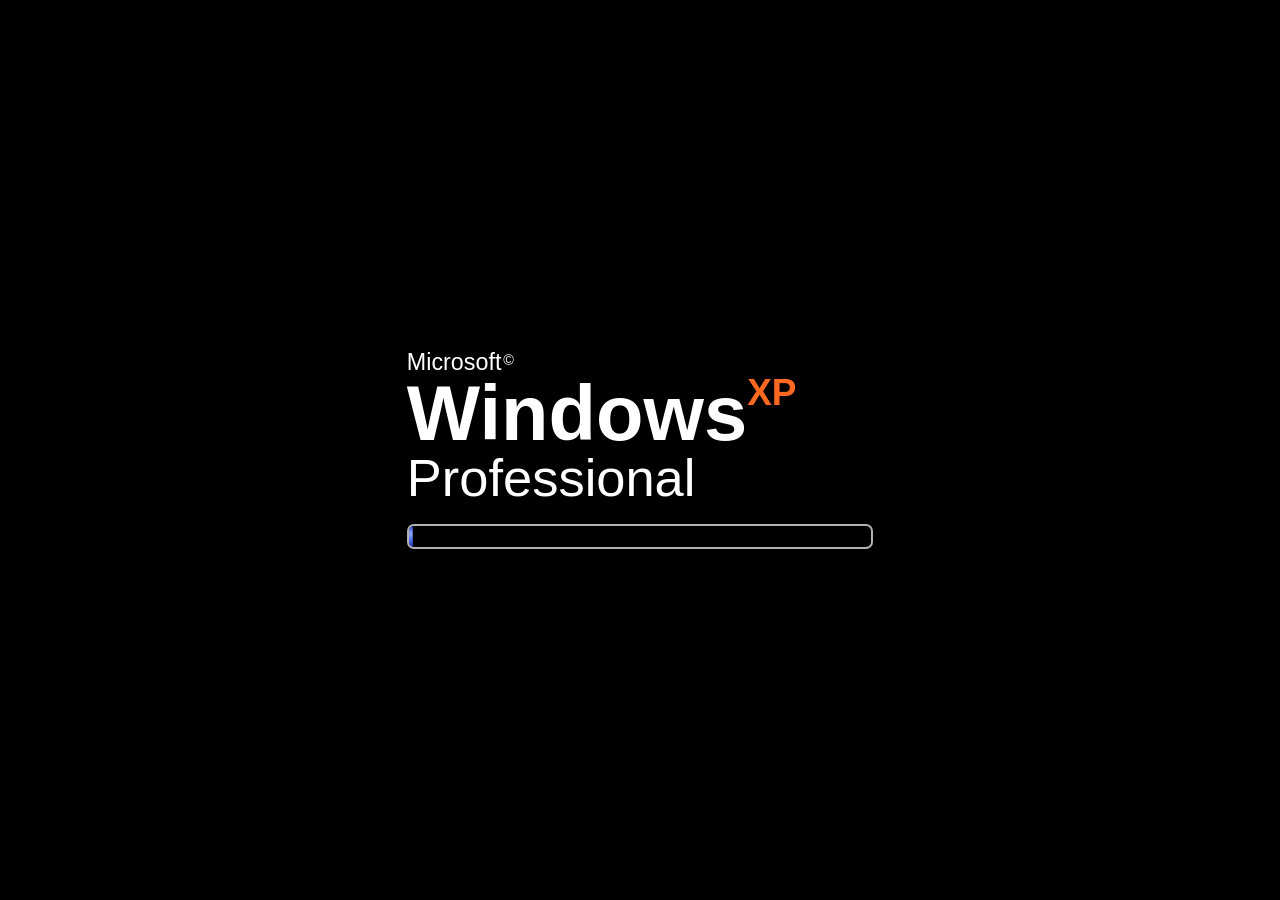
==== commit d10c83fc: "feat: add xp boot loader and refine responsive windows" ====
--- a/index.html
+++ b/index.html
@@ -9,6 +9,20 @@
 		<script defer src="https://cdn.jsdelivr.net/npm/marked/marked.min.js"></script>
 </head>
 <body>
+	<div id="boot-loader" class="boot-loader" aria-label="Windows XP Loading">
+		<div class="boot-loader__content">
+			<div class="boot-logo">
+				<p class="boot-logo__top">Microsoft</p>
+				<p class="boot-logo__mid">Windows<span>XP</span></p>
+				<p class="boot-logo__bottom">Professional</p>
+			</div>
+			<div class="boot-progress" aria-hidden="true">
+				<span class="boot-progress__bar"></span>
+				<span class="boot-progress__bar"></span>
+				<span class="boot-progress__bar"></span>
+			</div>
+		</div>
+	</div>
     <main>
 		<header>ahmet yıldırım</header>
 		<section id="desktop-content" class="desktop-content" aria-hidden="false">
--- a/style.css
+++ b/style.css
@@ -6,6 +6,8 @@
 :root {
 	--trans-dur: 0.3s;
 	--ease-out: cubic-bezier(0.22, 1, 0.36, 1);
+	--boot-bar-width: clamp(0.8rem, 2.4vw, 1.1rem);
+	--boot-bar-gap: 2px;
 	font-size: calc(16px + (24 - 16) * (100vw - 320px) / (2560 - 320));
 }
 body,
@@ -22,6 +24,91 @@
 	transition:
 		background-color var(--trans-dur),
 		color var(--trans-dur);
+}
+body.is-loading {
+	overflow: hidden;
+}
+.boot-loader {
+	align-items: center;
+	background: #000;
+	display: flex;
+	inset: 0;
+	justify-content: center;
+	position: fixed;
+	transition: opacity 260ms ease, visibility 260ms ease;
+	visibility: visible;
+	z-index: 5000;
+}
+.boot-loader.is-hidden {
+	opacity: 0;
+	pointer-events: none;
+	visibility: hidden;
+}
+.boot-loader__content {
+	width: min(92vw, 24rem);
+}
+.boot-logo {
+	color: #fff;
+	margin: 0 auto 1rem;
+	text-align: left;
+	width: 100%;
+}
+.boot-logo p {
+	line-height: 1;
+	margin: 0;
+}
+.boot-logo__top {
+	font-size: clamp(1rem, 3vw, 1.2rem);
+	font-weight: 300;
+}
+.boot-logo__top::after {
+	content: "\00a9";
+	font-size: 0.62em;
+	margin-left: 2px;
+	position: relative;
+	top: -0.35em;
+}
+.boot-logo__mid {
+	font-size: clamp(2.6rem, 10vw, 4rem);
+	font-weight: 700;
+}
+.boot-logo__mid span {
+	color: #ff6821;
+	font-size: clamp(1.2rem, 4vw, 1.9rem);
+	vertical-align: top;
+}
+.boot-logo__bottom {
+	font-size: clamp(1.7rem, 6vw, 2.7rem);
+	font-weight: 300;
+}
+.boot-progress {
+	border: 2px solid #b2b2b2;
+	border-radius: 7px;
+	height: clamp(1rem, 2.6vw, 1.25rem);
+	overflow: hidden;
+	padding: 2px 1px;
+	position: relative;
+	width: 100%;
+}
+.boot-progress__bar {
+	animation: bootSlide 2s linear infinite;
+	background: linear-gradient(to bottom, #2838c7 0%, #5979ef 17%, #869ef3 32%, #869ef3 45%, #5979ef 59%, #2838c7 100%);
+	display: block;
+	height: 100%;
+	left: -14%;
+	position: absolute;
+	top: 0;
+	transform: translateX(calc(var(--offset, 0) * (var(--boot-bar-width) + var(--boot-bar-gap))));
+	width: var(--boot-bar-width);
+}
+.boot-progress__bar:nth-child(1) {
+	--offset: 0;
+}
+.boot-progress__bar:nth-child(2) {
+	--offset: 1;
+}
+.boot-progress__bar:nth-child(3) {
+	--offset: 2;
 }
 header,
 footer {
@@ -370,6 +457,14 @@
 		transform: translateY(0);
 	}
 }
+@keyframes bootSlide {
+	0% {
+		left: -14%;
+	}
+	100% {
+		left: 100%;
+	}
+}
 @keyframes surfaceShift {
 	from {
 		background-position: 0% 35%;
@@ -382,6 +477,9 @@
 @media (prefers-reduced-motion: reduce) {
 	main,
 	.btn-block {
+		animation: none;
+	}
+	.boot-progress__bar {
 		animation: none;
 	}
 	.icon-btn,
